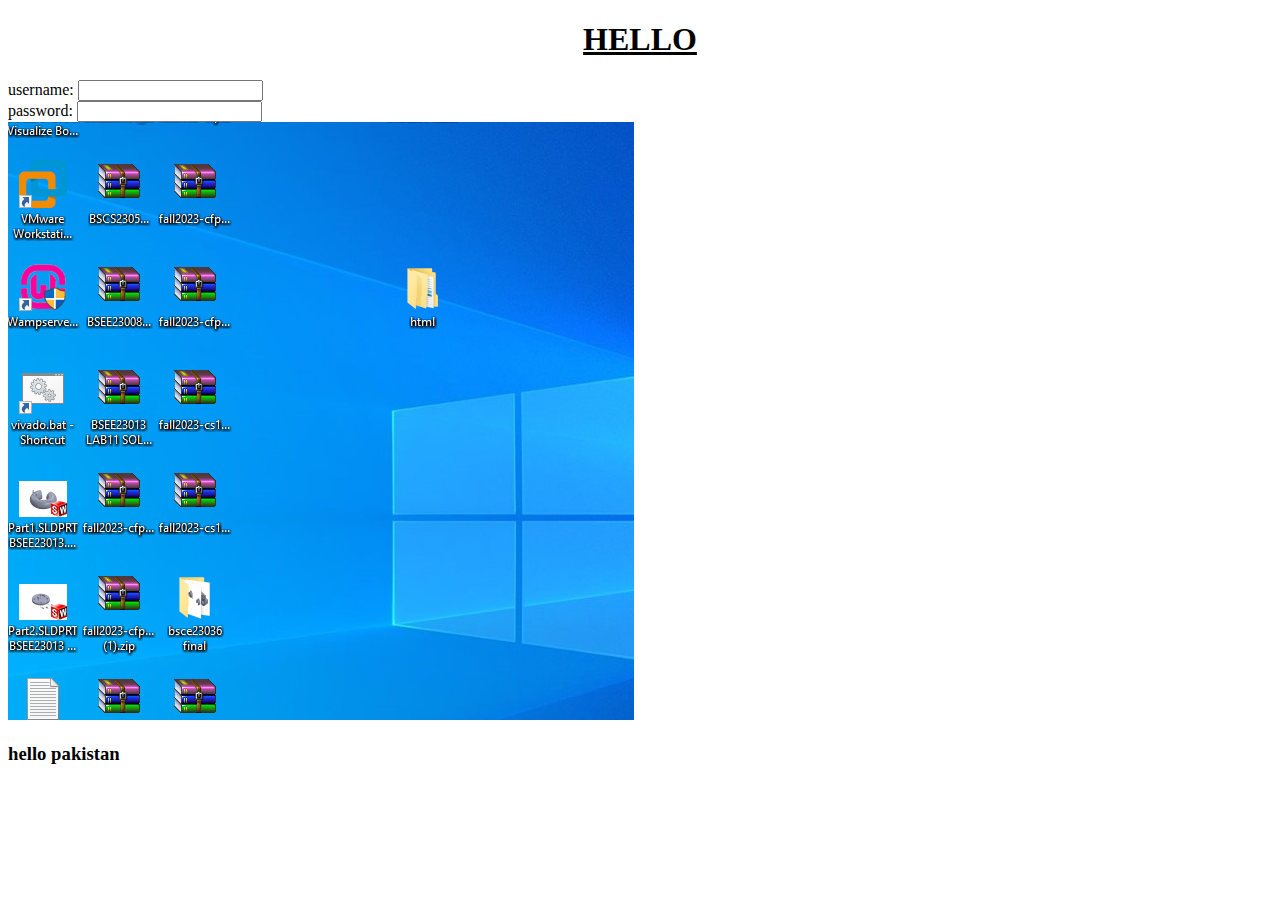
==== index.html @ f9604d29 "updte name" ====
<!DOCTYPE html>
<html lang="en">
<head>
    <meta charset="UTF-8">
    <meta name="viewport" content="width=device-width, initial-scale=1.0">
    <title>first</title>
</head>
<body>
    <h1 align="center" ><u>HELLO</u></h1>
    <label for="name">username:</label>
    <input required type="text" name="username" id="name"><br>
    <label for="id">password:</label>
    <input required type="password" id="id"><br>
    <img src="a.png" alt="screenshot">
    <h3>hello pakistan</h3>
</body>
</html>
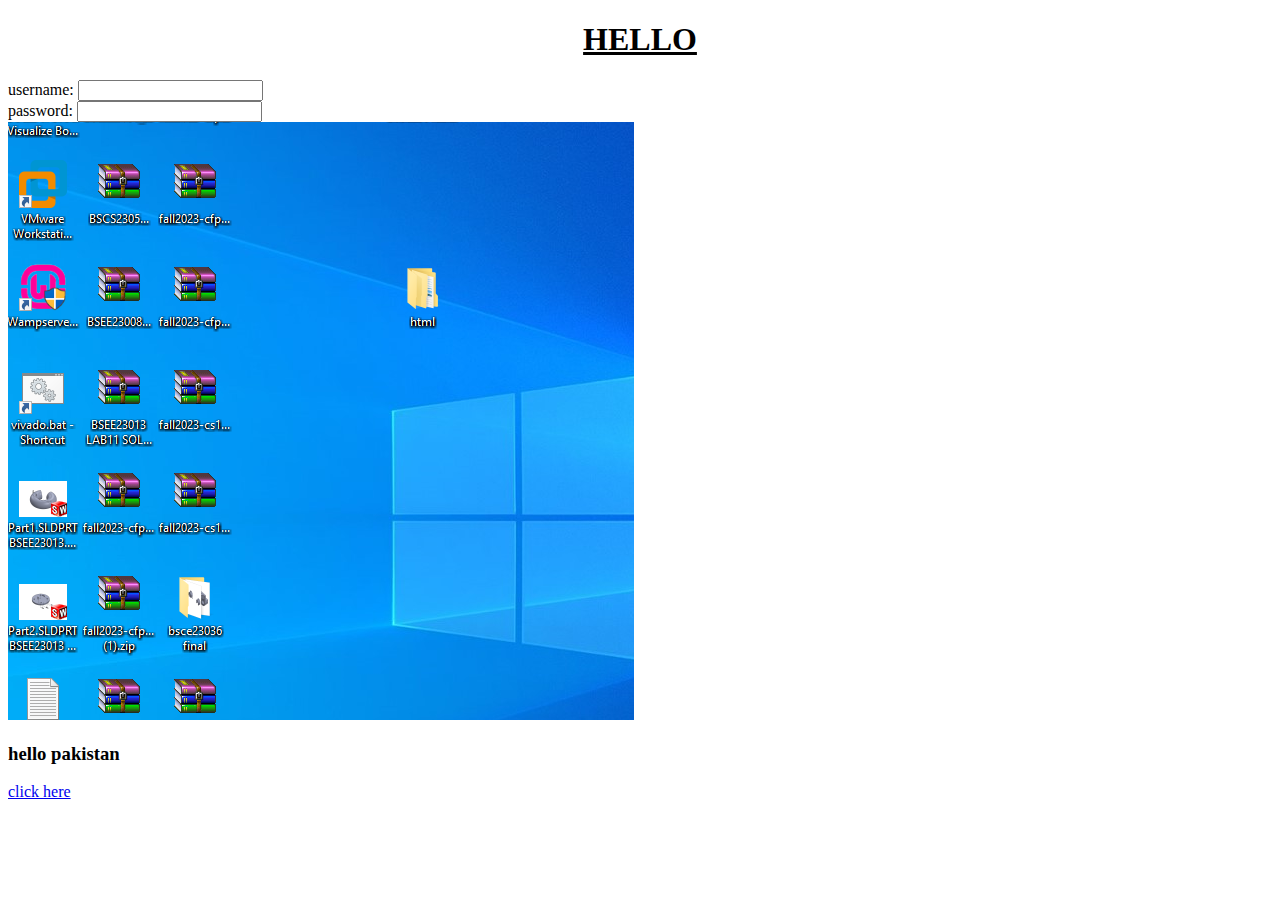
==== commit d6f7ace9: "add anchor" ====
--- a/index.html
+++ b/index.html
@@ -13,5 +13,6 @@
     <input required type="password" id="id"><br>
     <img src="a.png" alt="screenshot">
     <h3>hello pakistan</h3>
+    <a href="home.html">click here</a>
 </body>
 </html>